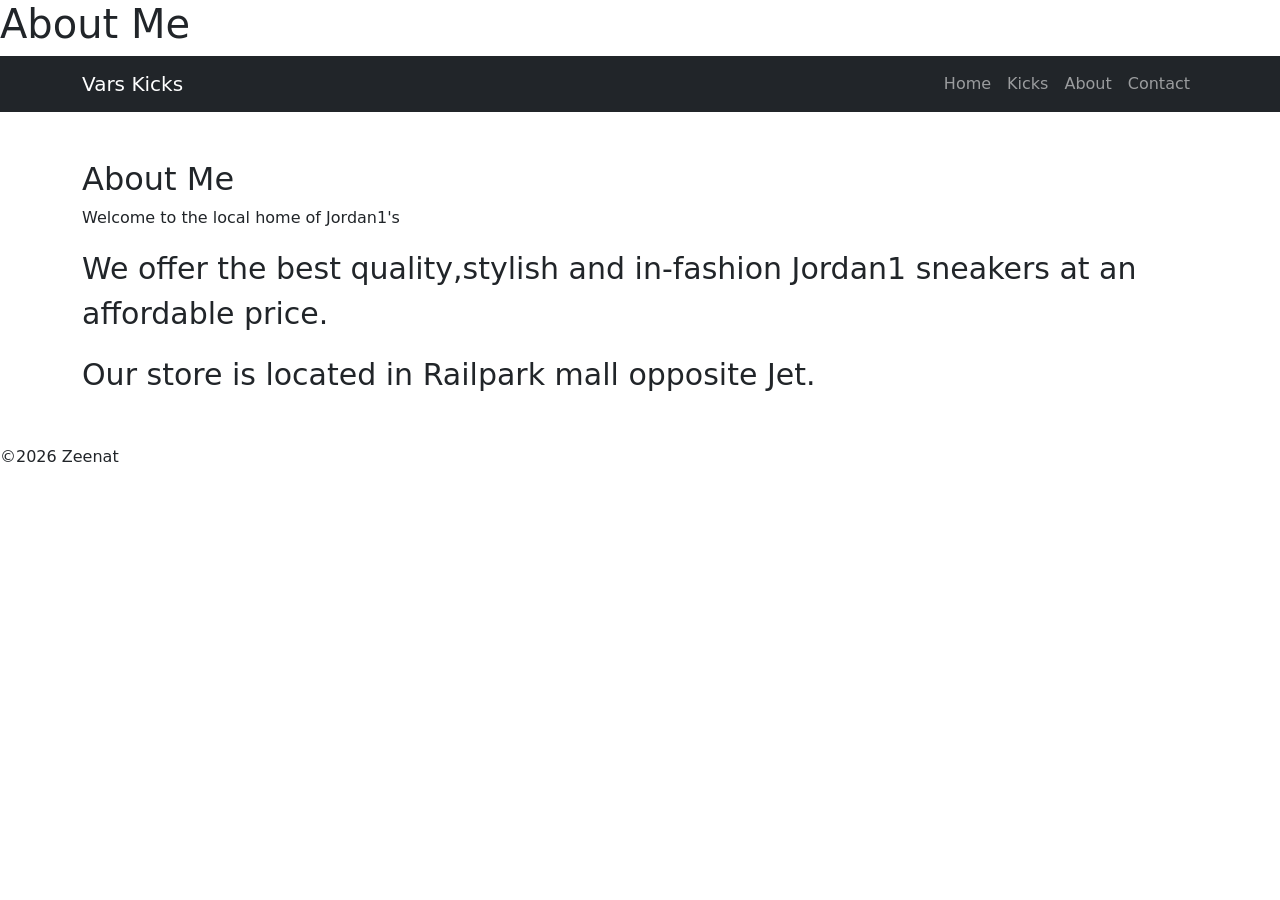
==== about.html @ 543baec3 "Add 'Kicks' link to navigation in about.html" ====
<!DOCTYPE html>
<html lang="en">
  <head>
    <meta charset="UTF-8">
    <meta name="viewport"content="width=device-width,initial-scale=1.0">
    <title>About Me</title>
     <!--Bootstrap CSS-->
  <link href="https://cdn.jsdelivr.net/npm/bootstrap@5.3.0/dist/css/bootstrap.min.css" rel="stylesheet">
  <!--Custom CSS-->
    <link rel="stylesheet" href="styles.css">
  </head>
  <body>
    <header>
       <h1>About Me</h1>
      
      <nav class="navbar navbar-expand-lg navbar-dark bg-dark">
      <div class="container">
        <a class="navbar-brand" href="index.html">Vars Kicks</a>
        <button class="navbar-toggler" type="button" data-bs-toggle"collapse" data-bs-target="#navbarNav">
          <span class="navbar-toggler-icon"></span>
        </button>
        <div class="collapse navbar-collapse" id="navbarNav">
          <ul class="navbar-nav ms-auto">
          <ul class="navbar-nav">
            <li class="nav-item">
              <a class="nav-link" href="index.html">Home</a>
            </li>
            <li class="nav-item">
              <a class="nav-link" href="kicks.html">Kicks</a>
            </li>
            <li class="nav-item">
              <a class="nav-link" href="about.html">About</a>
            </li>
            <li class="nav-item">
              <a class="nav-link" href="contact.html">Contact</a>
            </li>
          </ul>
          </ul>
        </div>
      </div>
    </nav>
        </header>
          <main class="container my-5">
            <h2>About Me</h2>
            <p>Welcome to the local home of Jordan1's</p>
            <p style="font-size:30px";>We offer the best quality,stylish and in-fashion Jordan1 sneakers at an affordable price.</p>
            <p style="font-size:30px";>Our store is located in Railpark mall opposite Jet.</p>
          </main>
          <footer>
           <p>&copy;2026 Zeenat</p>
          </footer>
    <!--Bootstrap JS and dependencies-->
  <script src="https://cdn.jsdelivr.net/npm/@popperjs/core@2.11.6/dist/umd/popper.min.js">
  </script>
  <script src="https://cdn.jsdelivr.net/npm/bootstrap@5.3.0/dist/js/bootstrap.min.js">
  </script>  
        </body>
        </html>
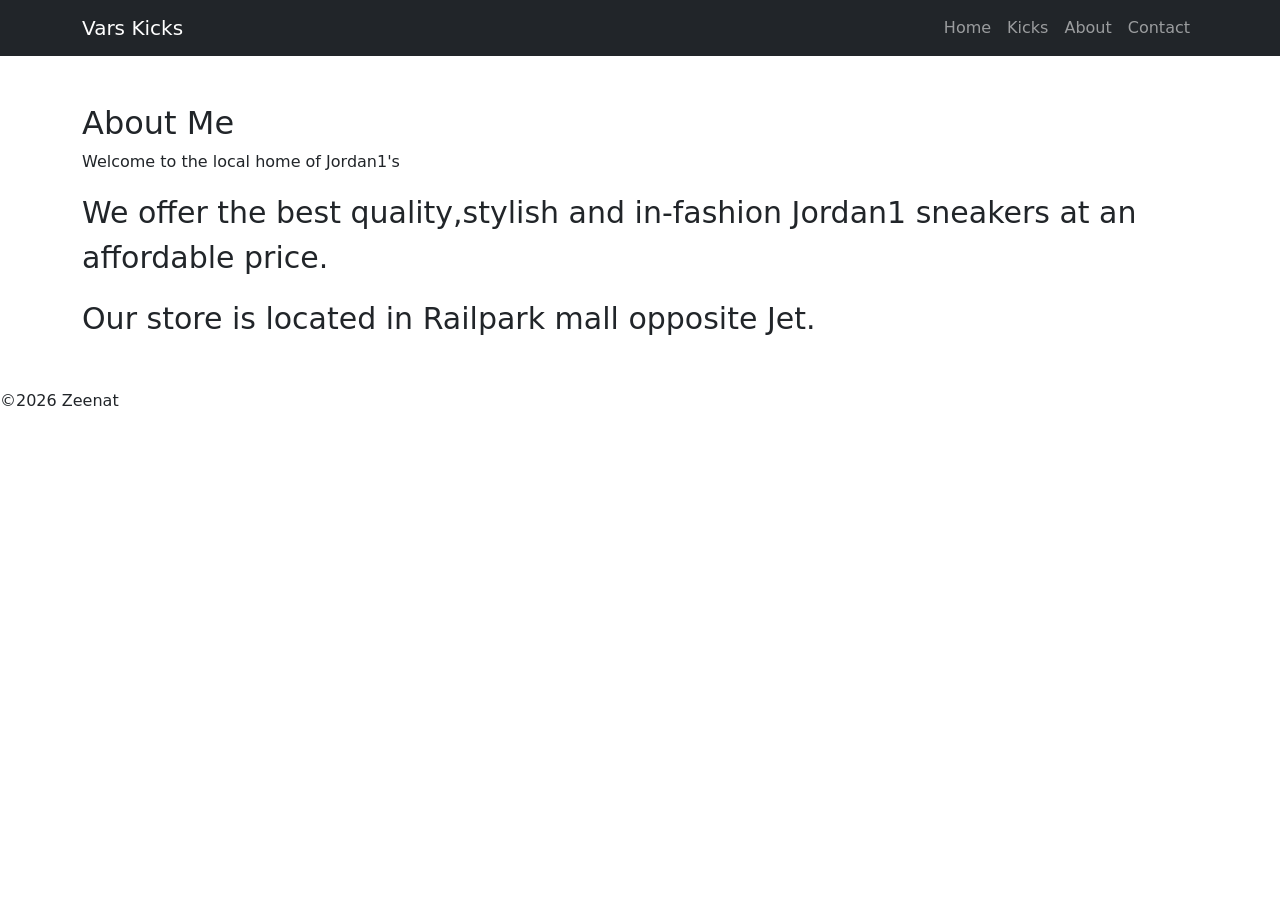
==== commit dbfd8dde: "Remove heading 'About Me' from about.html" ====
--- a/about.html
+++ b/about.html
@@ -11,7 +11,7 @@
   </head>
   <body>
     <header>
-       <h1>About Me</h1>
+      
       
       <nav class="navbar navbar-expand-lg navbar-dark bg-dark">
       <div class="container">
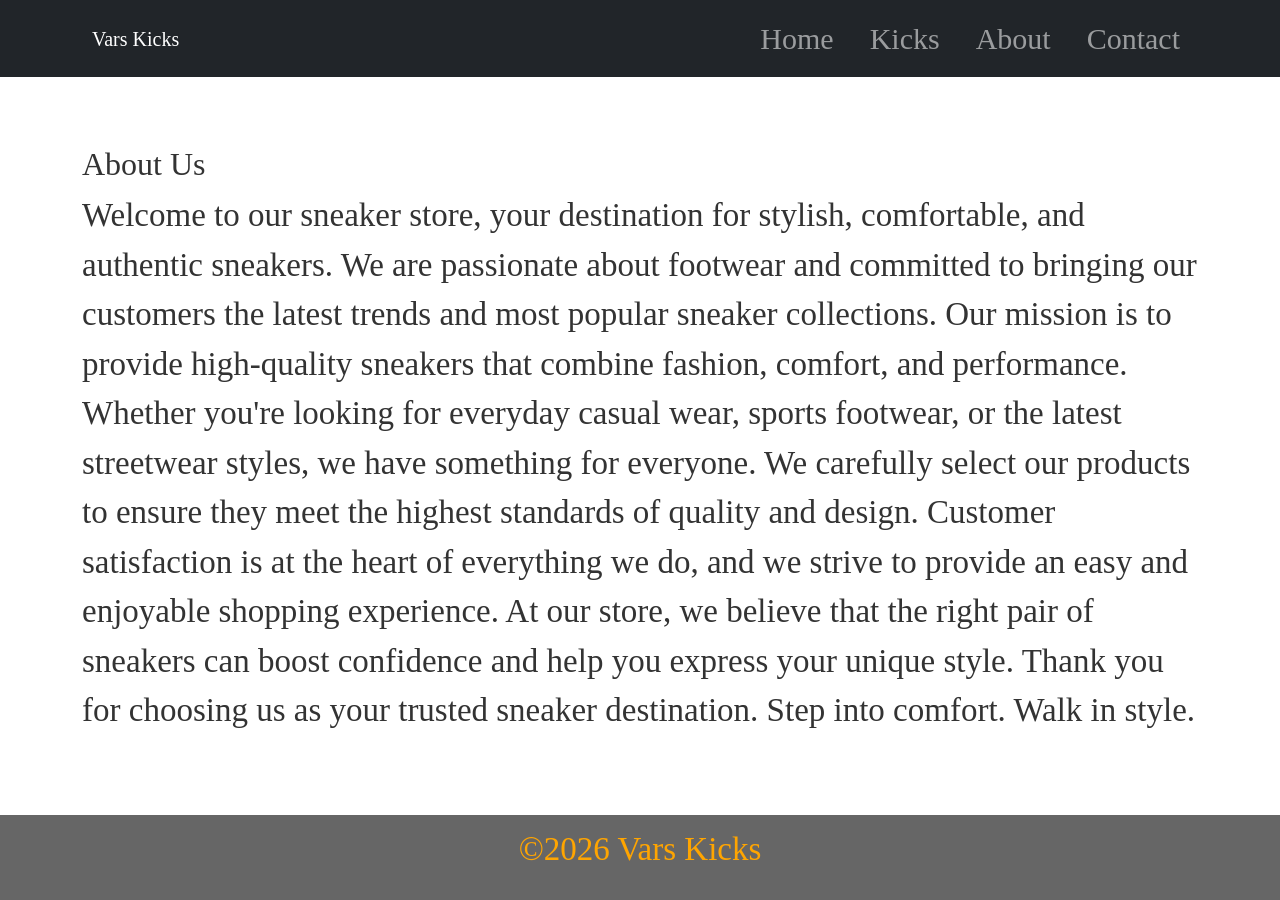
==== commit 265d7cef: "Update about.html" ====
--- a/about.html
+++ b/about.html
@@ -41,13 +41,25 @@
     </nav>
         </header>
           <main class="container my-5">
-            <h2>About Me</h2>
-            <p>Welcome to the local home of Jordan1's</p>
-            <p style="font-size:30px";>We offer the best quality,stylish and in-fashion Jordan1 sneakers at an affordable price.</p>
-            <p style="font-size:30px";>Our store is located in Railpark mall opposite Jet.</p>
+            <h2>About Us</h2>
+
+<p>Welcome to our sneaker store, your destination for stylish, comfortable, and authentic sneakers. 
+  We are passionate about footwear and committed to bringing our customers the latest trends and most popular sneaker collections.
+
+Our mission is to provide high-quality sneakers that combine fashion, comfort, and performance.
+Whether you're looking for everyday casual wear, sports footwear, or the latest streetwear styles, we have something for everyone.
+
+We carefully select our products to ensure they meet the highest standards of quality and design. 
+Customer satisfaction is at the heart of everything we do, and we strive to provide an easy and enjoyable shopping experience.
+
+At our store, we believe that the right pair of sneakers can boost confidence and help you express your unique style.
+Thank you for choosing us as your trusted sneaker destination.
+
+Step into comfort. Walk in style.</p>
+
           </main>
           <footer>
-           <p>&copy;2026 Zeenat</p>
+           <p>&copy;2026 Vars Kicks</p>
           </footer>
     <!--Bootstrap JS and dependencies-->
   <script src="https://cdn.jsdelivr.net/npm/@popperjs/core@2.11.6/dist/umd/popper.min.js">
--- a/styles.css
+++ b/styles.css
@@ -0,0 +1,133 @@
+.image-slider {
+    overflow: hidden;
+    width: 100%;
+    padding: 20px 0;
+}
+
+.slide-track {
+    display: flex;
+    width: calc(260px * 16);
+    animation: scroll 30s linear infinite;
+}
+
+.slide-track img {
+    width: 250px;
+    height: 180px;
+    object-fit: cover;
+    margin-right: 10px;
+    border-radius: 10px;
+    transition: transform 0.3s ease;
+}
+
+/* Pause slider when mouse is over it */
+.slide-track:hover {
+    animation-play-state: paused;
+}
+
+@keyframes scroll {
+    0% {
+        transform: translateX(-50%);
+    }
+
+    100% {
+        transform: translateX(0);
+    }
+}
+
+.slide-track img:hover {
+    transform: scale(1.05);
+}
+
+
+body {
+  font-family:Aptos;
+  color:#333;
+  background-color:white;
+  margin:0;
+  padding:0;
+  
+  font-size:30px;
+}
+
+
+
+header {
+  background-color:pink;
+  color:white;
+  padding:20px
+  text-align:centre;
+ }
+
+header 1{
+  background-image:url("campus.jpg");
+}
+
+
+nav a { 
+  color:white;
+  text-decoration:none;
+  margin:0 10px;
+}
+nav a:hover {
+  text-decoration:underline;
+}
+main {
+  padding:20px;
+  max-width:800px;
+  margin:0 auto;
+}
+main img {
+  max-width:100%;
+  height:auto;
+  display:block;
+  margin:20px 0;
+}
+footer {
+background-color:rgba(0, 0, 0, 0.6);
+  color:orange;
+
+text-align:center;
+padding:10px;
+position:fixed;
+bottom:0;
+width:100%;
+}
+p {
+  font-size:1.1em;
+}
+a {
+  color:#4CAF50;
+  text-decoration:none;
+}
+a:hover {
+  text-decoration:underline;
+}
+
+main a[href^="mailto:"]{
+  color:#ff5722;
+  font-weight:bold;
+}
+
+.image-grid {
+  display: grid;
+  grid-template-columns: repeat(3, 1fr); 
+  gap:5px;
+  width:100%;
+   margin:0;
+   padding:0;
+  
+}
+.image-grid img {
+    width: 100%;
+     aspect-ratio: 4 / 3;
+    object-fit: cover;
+    display: block;
+}
+
+.image-container {
+    position: relative;
+    width: 100%;
+   margin:0;
+   padding:0;
+}
+
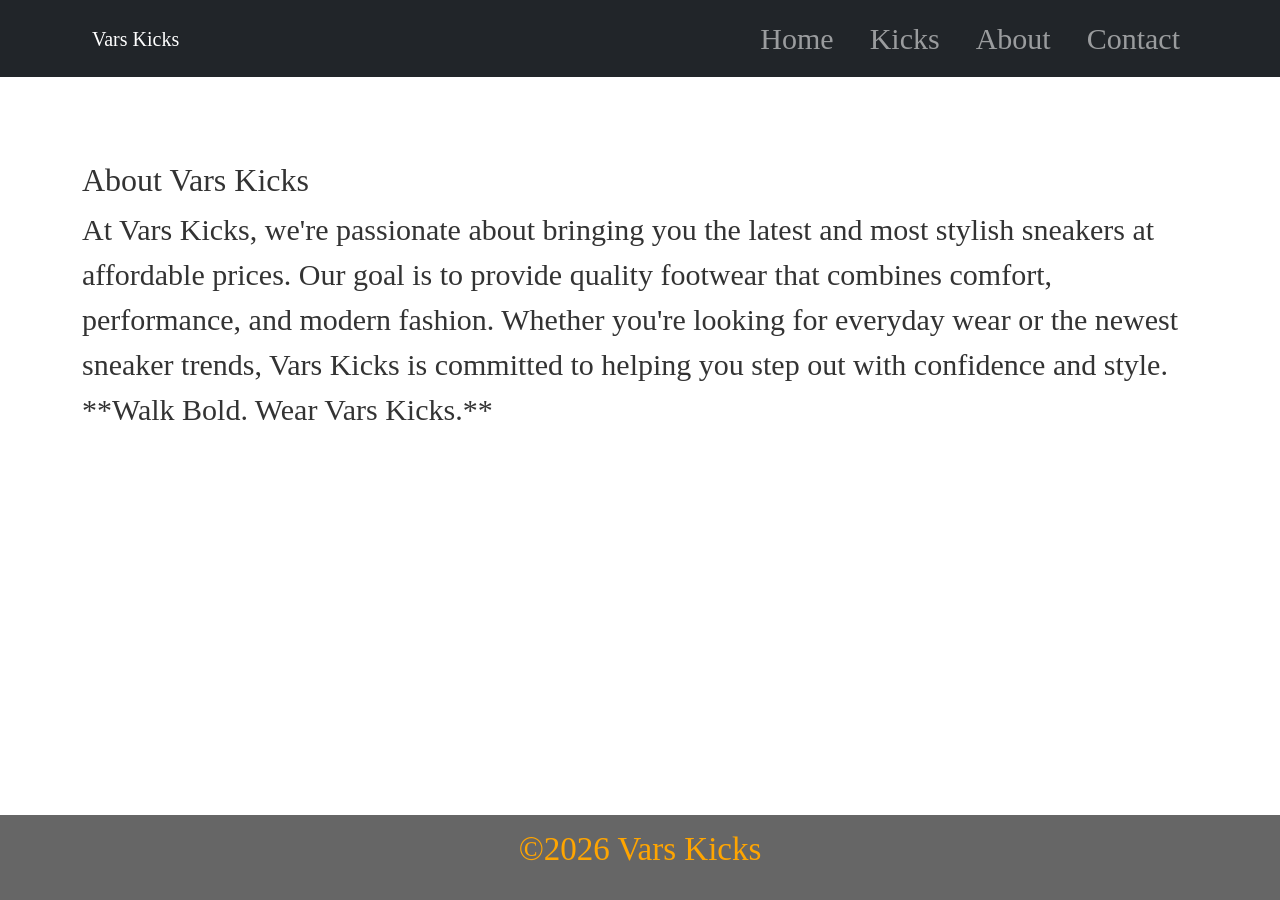
==== commit 9a6d9660: "Change title and content for Vars Kicks branding Updated the title and content to reflect the brand " ====
--- a/about.html
+++ b/about.html
@@ -3,7 +3,7 @@
   <head>
     <meta charset="UTF-8">
     <meta name="viewport"content="width=device-width,initial-scale=1.0">
-    <title>About Me</title>
+    <title>About Us</title>
      <!--Bootstrap CSS-->
   <link href="https://cdn.jsdelivr.net/npm/bootstrap@5.3.0/dist/css/bootstrap.min.css" rel="stylesheet">
   <!--Custom CSS-->
@@ -41,21 +41,17 @@
     </nav>
         </header>
           <main class="container my-5">
-            <h2>About Us</h2>
+            
 
-<p>Welcome to our sneaker store, your destination for stylish, comfortable, and authentic sneakers. 
-  We are passionate about footwear and committed to bringing our customers the latest trends and most popular sneaker collections.
+<p><h2> About Vars Kicks</h2>
 
-Our mission is to provide high-quality sneakers that combine fashion, comfort, and performance.
-Whether you're looking for everyday casual wear, sports footwear, or the latest streetwear styles, we have something for everyone.
+At Vars Kicks, we're passionate about bringing you the latest and most stylish sneakers at affordable prices. 
+Our goal is to provide quality footwear that combines comfort, performance, and modern fashion.
 
-We carefully select our products to ensure they meet the highest standards of quality and design. 
-Customer satisfaction is at the heart of everything we do, and we strive to provide an easy and enjoyable shopping experience.
+Whether you're looking for everyday wear or the newest sneaker trends, Vars Kicks is committed to helping you step out with confidence and style.
 
-At our store, we believe that the right pair of sneakers can boost confidence and help you express your unique style.
-Thank you for choosing us as your trusted sneaker destination.
-
-Step into comfort. Walk in style.</p>
+**Walk Bold. Wear Vars Kicks.**
+</p>
 
           </main>
           <footer>
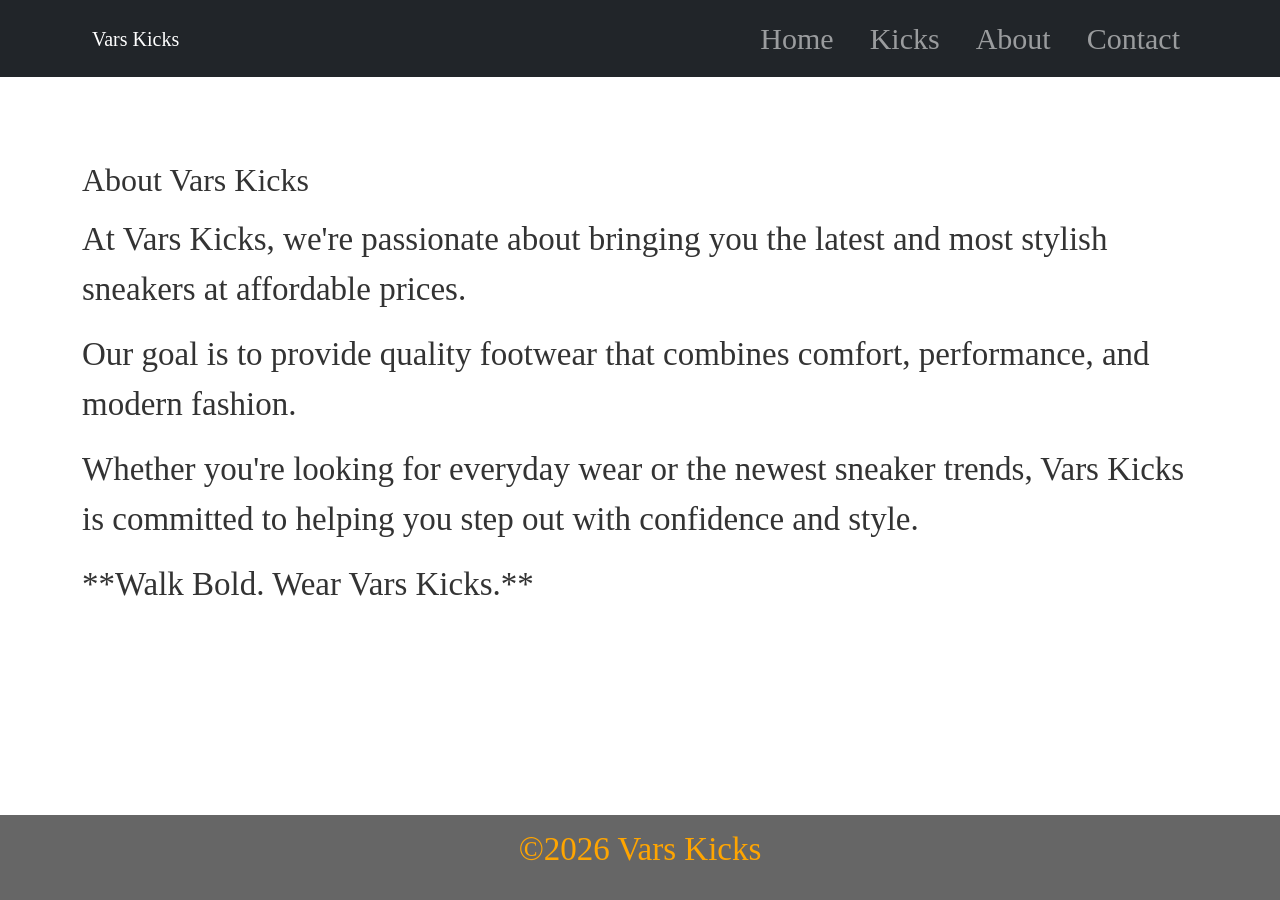
==== commit 5cf08ba7: "Refactor about section for clarity and structure" ====
--- a/about.html
+++ b/about.html
@@ -42,16 +42,18 @@
         </header>
           <main class="container my-5">
             
+<div class="text">
+<p><h2> About Vars Kicks</h2></p>
 
-<p><h2> About Vars Kicks</h2>
+<p>At Vars Kicks, we're passionate about bringing you the latest and most stylish sneakers at affordable prices.</p> 
+<p>Our goal is to provide quality footwear that combines comfort, performance, and modern fashion.</p>
 
-At Vars Kicks, we're passionate about bringing you the latest and most stylish sneakers at affordable prices. 
-Our goal is to provide quality footwear that combines comfort, performance, and modern fashion.
+<p>Whether you're looking for everyday wear or the newest sneaker trends,
+  Vars Kicks is committed to helping you step out with confidence and style.</p>
 
-Whether you're looking for everyday wear or the newest sneaker trends, Vars Kicks is committed to helping you step out with confidence and style.
+<p>**Walk Bold. Wear Vars Kicks.**</p>
 
-**Walk Bold. Wear Vars Kicks.**
-</p>
+</div>
 
           </main>
           <footer>
--- a/styles.css
+++ b/styles.css
@@ -131,3 +131,27 @@
    padding:0;
 }
 
+.footer-container {
+    display: flex;
+    justify-content: space-around; 
+    align-items: flex-start;
+    text-align: center;
+   width: 100%;
+}
+
+.footer-section {
+    width: 100%;
+    min-width: 200px;
+    margin-bottom: 2px;
+}
+
+.footer-section h3 {
+    margin-bottom: 2px;
+    color: orange;
+}
+
+.footer-bottom {
+    text-align: center;
+    margin-top: 0px;
+}
+
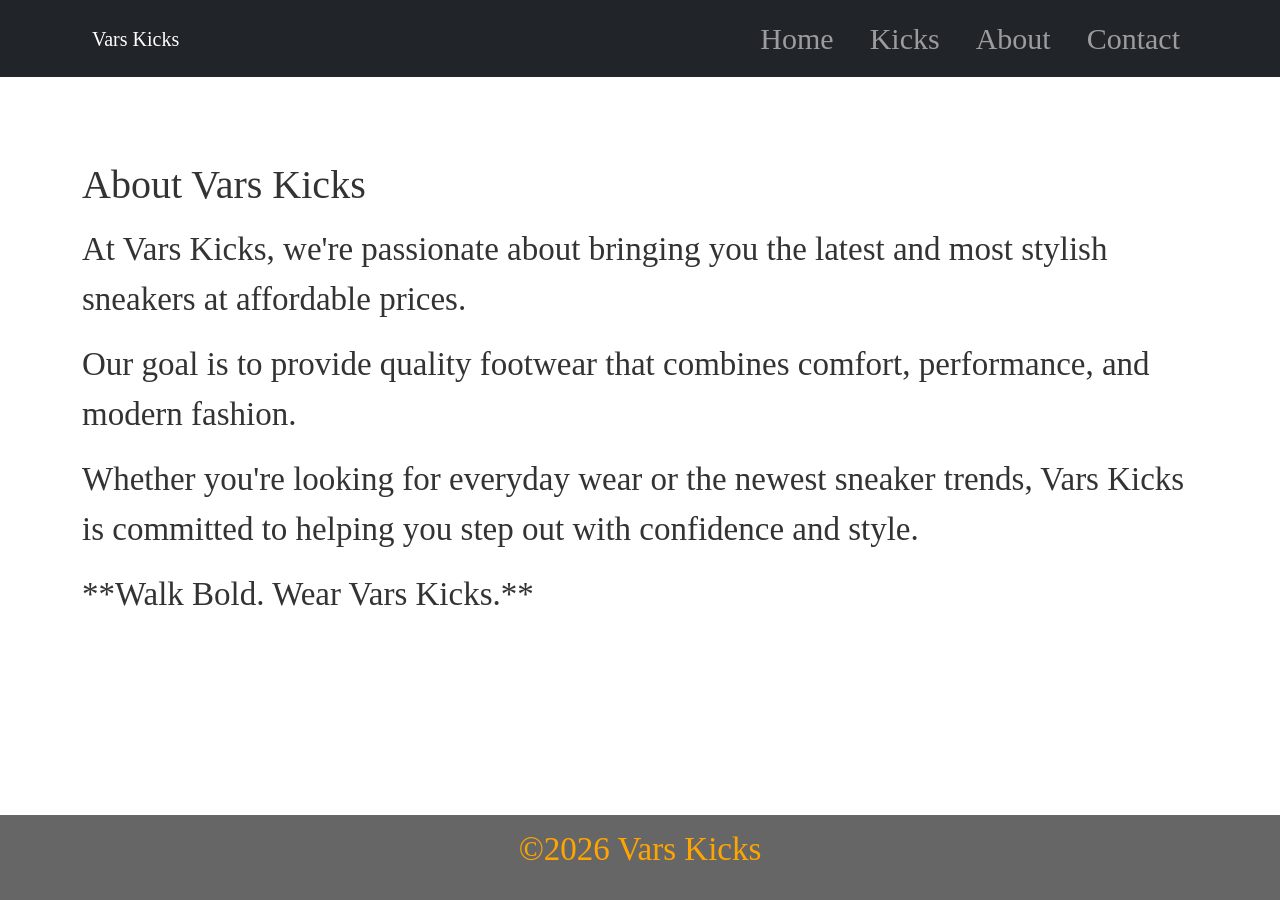
==== commit 3ca0a9d2: "Change header style for About Vars Kicks section" ====
--- a/about.html
+++ b/about.html
@@ -43,7 +43,7 @@
           <main class="container my-5">
             
 <div class="text">
-<p><h2> About Vars Kicks</h2></p>
+<p><h1 style="font-family:IMPACT;"> About Vars Kicks</h1></p>
 
 <p>At Vars Kicks, we're passionate about bringing you the latest and most stylish sneakers at affordable prices.</p> 
 <p>Our goal is to provide quality footwear that combines comfort, performance, and modern fashion.</p>
--- a/styles.css
+++ b/styles.css
@@ -131,6 +131,28 @@
    padding:0;
 }
 
+.hero-text {
+    position: absolute;
+    top: 50%;
+    left: 50%;
+    transform: translate(-50%, -50%); 
+    color: white;
+    text-align: left;
+}
+
+
+.hero-text h1 {
+    font-size: 40px;
+    margin: 0;
+}
+
+.hero-text p {
+    font-size: 18px;
+}
+
+
+
+
 .footer-container {
     display: flex;
     justify-content: space-around; 
@@ -141,7 +163,7 @@
 
 .footer-section {
     width: 100%;
-    min-width: 200px;
+    min-width: 100px;
     margin-bottom: 2px;
 }
 
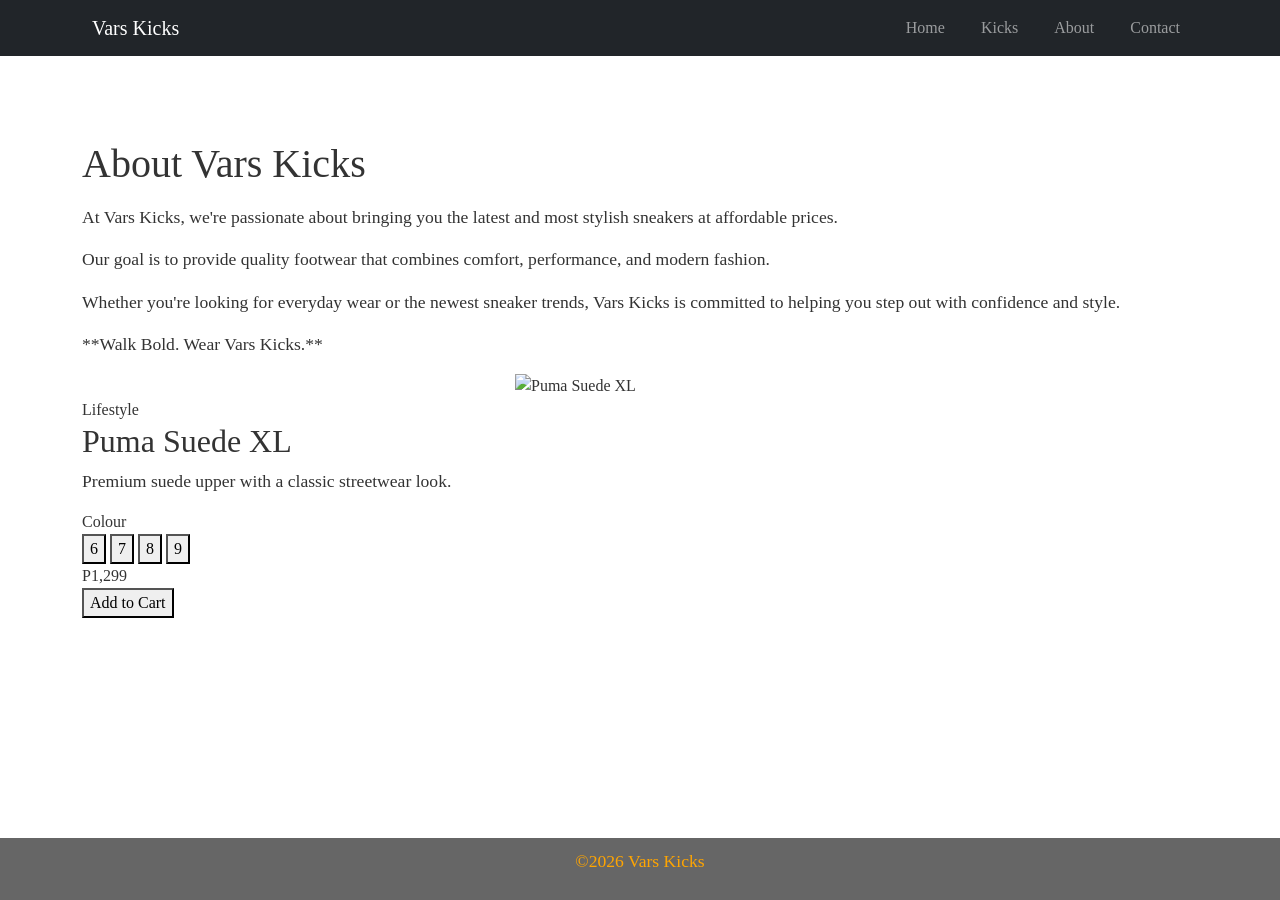
==== commit 4f8aff31: "Add Puma Suede XL sneaker card to about.html" ====
--- a/about.html
+++ b/about.html
@@ -55,6 +55,62 @@
 
 </div>
 
+           
+
+<div class="sneaker-card active" id="air-glide">
+    <div class="card-visual">
+        <img src="images/puma-suede-xl.png" alt="Puma Suede XL" class="shoe-image">
+    </div>
+
+    <div class="card-info">
+        <span class="card-tag">Lifestyle</span>
+
+        <h2 class="card-name">Puma Suede XL</h2>
+
+        <p class="card-desc">
+            Premium suede upper with a classic streetwear look.
+        </p>
+
+        <div class="color-row">
+            <span class="color-label">Colour</span>
+            <div class="swatch active"></div>
+            <div class="swatch"></div>
+            <div class="swatch"></div>
+        </div>
+
+        <div class="size-row">
+            <button class="size-btn">6</button>
+            <button class="size-btn">7</button>
+            <button class="size-btn">8</button>
+            <button class="size-btn">9</button>
+        </div>
+
+        <div class="card-price">P1,299</div>
+
+        <button class="add-btn">Add to Cart</button>
+    </div>
+</div>
+
+<script src="script.js">
+
+
+function show(id, tab) {
+    document.querySelectorAll('.sneaker-card')
+        .forEach(card => card.classList.remove('active'));
+
+    document.getElementById(id)
+        .classList.add('active');
+
+    document.querySelectorAll('.tab')
+        .forEach(t => t.classList.remove('active'));
+
+    tab.classList.add('active');
+}
+</script>
+
+
+            
+
           </main>
           <footer>
            <p>&copy;2026 Vars Kicks</p>
--- a/styles.css
+++ b/styles.css
@@ -1,3 +1,13 @@
+.shoe-image {
+    width: 250px;
+    height: auto;
+    display: block;
+    margin: 0 auto;
+    object-fit: contain;
+}
+
+
+
 .image-slider {
     overflow: hidden;
     width: 100%;
@@ -46,7 +56,7 @@
   margin:0;
   padding:0;
   
-  font-size:30px;
+  
 }
 
 
@@ -58,9 +68,7 @@
   text-align:centre;
  }
 
-header 1{
-  background-image:url("campus.jpg");
-}
+
 
 
 nav a { 
@@ -131,25 +139,69 @@
    padding:0;
 }
 
-.hero-text {
+/* left side text */
+.text {
+    width: 100%;
+    text-align: left;
+    margin:0;
+}
+
+/* menu */
+.brand-menu{
+    display:flex;
+    justify-content:center;
+    gap:40px;
+    list-style:none;
+    padding:0;
+    margin:30px 0;
+}
+
+.brand-menu li{
+    cursor:pointer;
+    font-size:20px;
+    font-weight:bold;
+    transition:0.3s;
+}
+
+.brand-menu li:hover{
+    color:red;
+}
+
+.brand-content{
+    display:none;
+    justify-content:center;
+    gap:20px;
+    flex-wrap:wrap;
+}
+
+.brand-content img{
+    width:250px;
+    height:250px;
+    object-fit:cover;
+    border-radius:10px;
+}
+
+/*price*/
+.shoe-card{
+    position: relative;
+    width: 250px;
+}
+
+.shoe-card img{
+    width: 100%;
+    border-radius: 10px;
+}
+
+.price{
     position: absolute;
-    top: 50%;
-    left: 50%;
-    transform: translate(-50%, -50%); 
+    top: 10px;
+    right: 10px;
+    background: red;
     color: white;
-    text-align: left;
-}
-
-
-.hero-text h1 {
-    font-size: 40px;
-    margin: 0;
-}
-
-.hero-text p {
-    font-size: 18px;
-}
-
+    padding: 5px 10px;
+    border-radius: 5px;
+    font-weight: bold;
+}
 
 
 
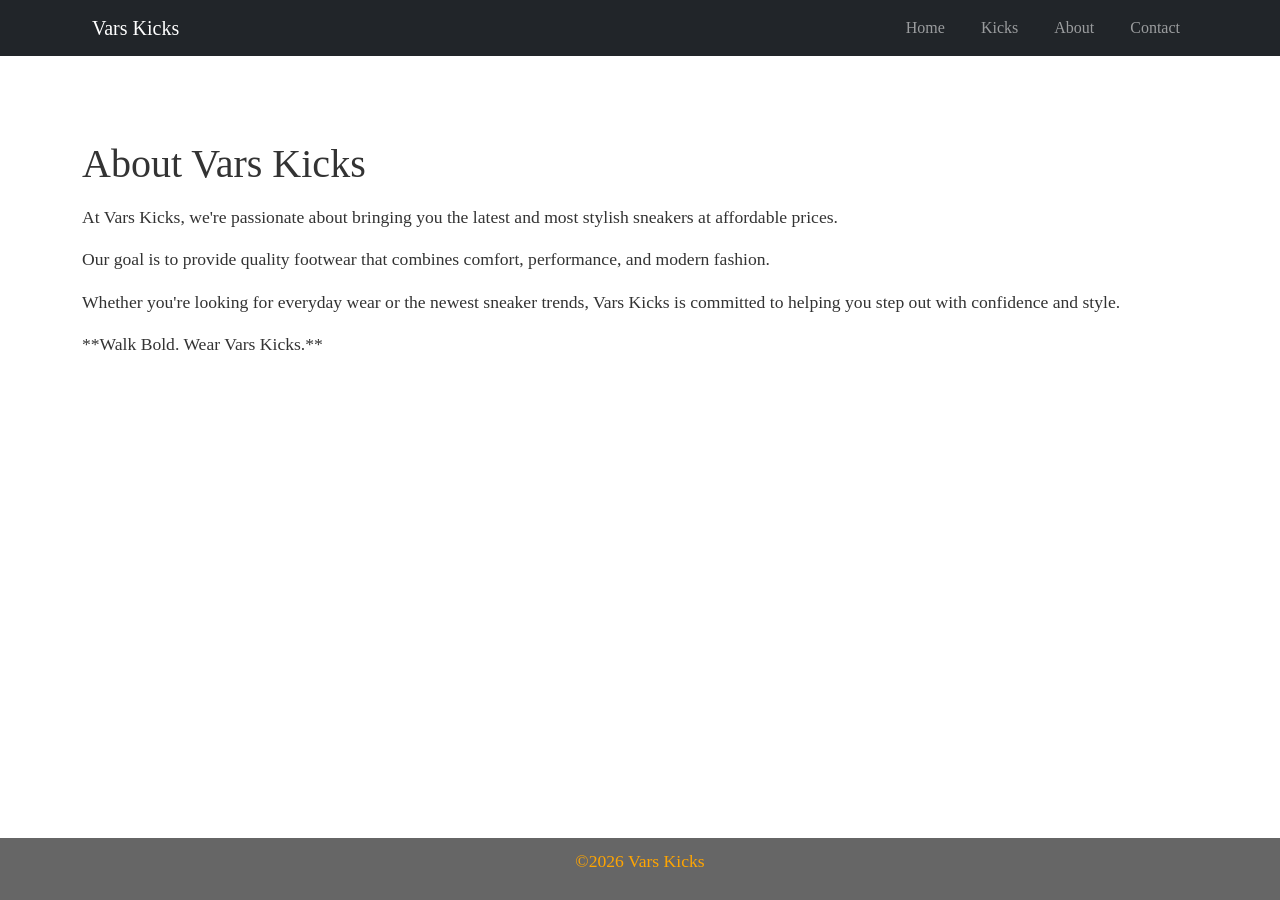
==== commit c5ae3131: "Update about.html" ====
--- a/about.html
+++ b/about.html
@@ -54,61 +54,6 @@
 <p>**Walk Bold. Wear Vars Kicks.**</p>
 
 </div>
-
-           
-
-<div class="sneaker-card active" id="air-glide">
-    <div class="card-visual">
-        <img src="images/puma-suede-xl.png" alt="Puma Suede XL" class="shoe-image">
-    </div>
-
-    <div class="card-info">
-        <span class="card-tag">Lifestyle</span>
-
-        <h2 class="card-name">Puma Suede XL</h2>
-
-        <p class="card-desc">
-            Premium suede upper with a classic streetwear look.
-        </p>
-
-        <div class="color-row">
-            <span class="color-label">Colour</span>
-            <div class="swatch active"></div>
-            <div class="swatch"></div>
-            <div class="swatch"></div>
-        </div>
-
-        <div class="size-row">
-            <button class="size-btn">6</button>
-            <button class="size-btn">7</button>
-            <button class="size-btn">8</button>
-            <button class="size-btn">9</button>
-        </div>
-
-        <div class="card-price">P1,299</div>
-
-        <button class="add-btn">Add to Cart</button>
-    </div>
-</div>
-
-<script src="script.js">
-
-
-function show(id, tab) {
-    document.querySelectorAll('.sneaker-card')
-        .forEach(card => card.classList.remove('active'));
-
-    document.getElementById(id)
-        .classList.add('active');
-
-    document.querySelectorAll('.tab')
-        .forEach(t => t.classList.remove('active'));
-
-    tab.classList.add('active');
-}
-</script>
-
-
             
 
           </main>
--- a/styles.css
+++ b/styles.css
@@ -1,10 +1,32 @@
-.shoe-image {
-    width: 250px;
-    height: auto;
-    display: block;
-    margin: 0 auto;
-    object-fit: contain;
-}
+.shoe-image{
+    width:100%;
+    max-width:350px;
+    object-fit:contain;
+}
+
+.card-price{
+    font-size:24px;
+    font-weight:600;
+}
+
+.size-btn{
+    padding:8px 15px;
+    border-radius:8px;
+    cursor:pointer;
+}
+
+.add-btn{
+    background:black;
+    color:white;
+    padding:14px;
+    border:none;
+    border-radius:12px;
+}
+
+
+
+
+
 
 
 
